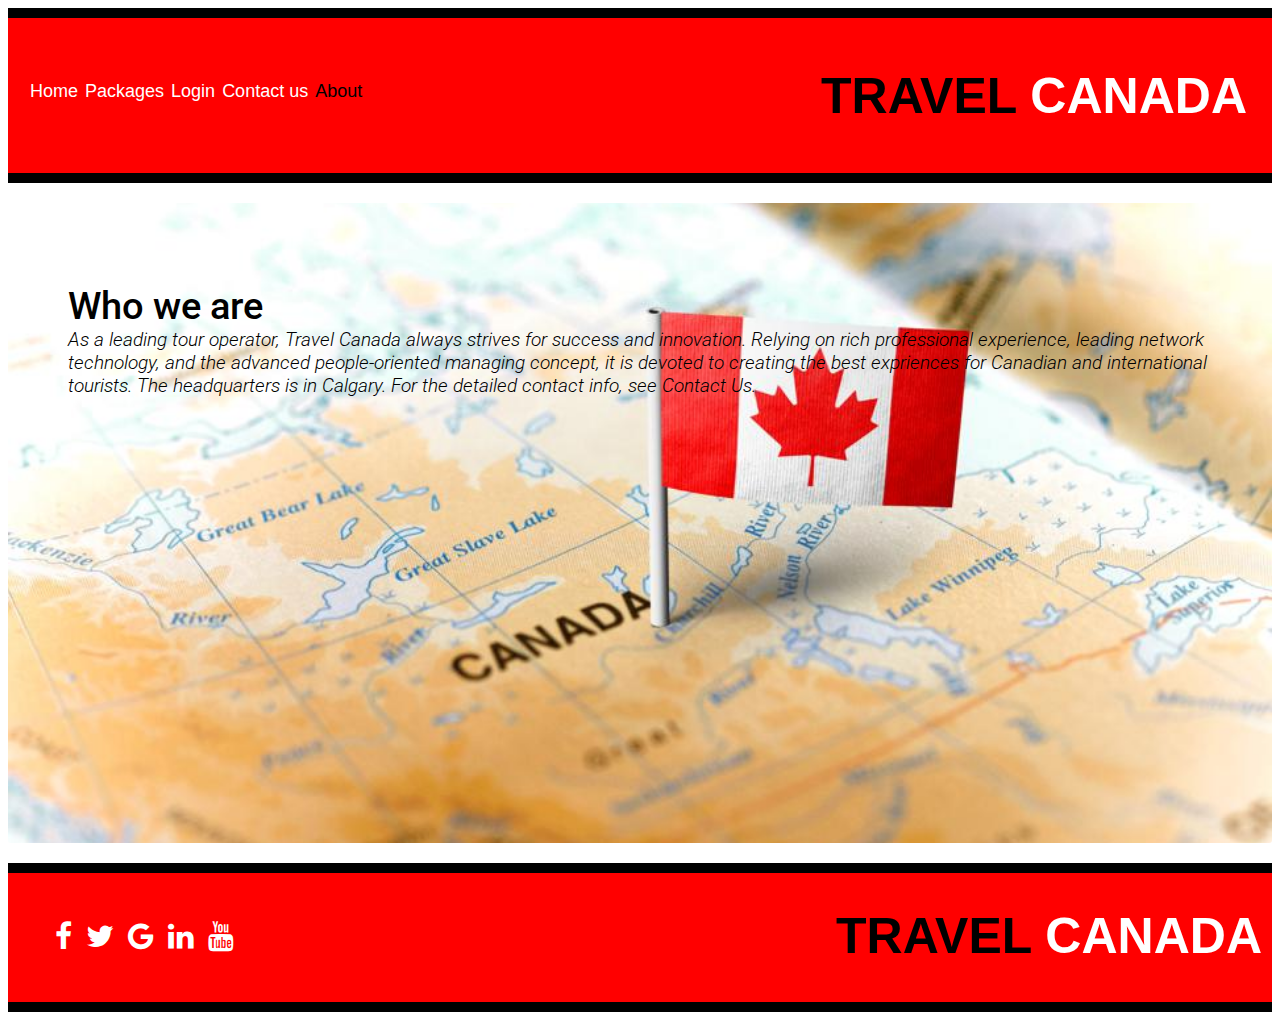
==== about.html @ ee0ec09d "deleted the agency page and css" ====
<!DOCTYPE html>
<html lang="en">
<head>
    <meta charset="UTF-8">
    <meta http-equiv="X-UA-Compatible" content="IE=edge">
    <meta name="viewport" content="width=device-width, initial-scale=1.0">
    <title>Document</title>
    <link rel="stylesheet" href="about.css">
    <link rel="preconnect" href="https://fonts.gstatic.com">
<link href="https://fonts.googleapis.com/css2?family=Cormorant+Garamond&family=Roboto&display=swap" rel="stylesheet">
<link rel="stylesheet" href="https://cdnjs.cloudflare.com/ajax/libs/font-awesome/4.7.0/css/font-awesome.min.css">
    
</head>
<body> 
       <!--****************** GRID ****************** -->

    <div class="gridcontainer">

            <!--****************** HEADER NAVBAR ROW****************** -->

        <div class="header1">
            <div class="gridcontainer-header-navbar">
                <div class="gridcontainer-header-navbar-leftside">
                    <div class="gridcontainer-header-navbar-leftside-link">
                        <a href="index.html"><p>Home</p></a>
                    </div>
                    <div class="gridcontainer-header-navbar-leftside-link">
                        <a href="packages.html"><p>Packages</p></a>
                    </div>
                    <div class="gridcontainer-header-navbar-leftside-link">
                        <a href="custlogin.html"><p>Login</p></a>
                    </div>
                    <div class="gridcontainer-header-navbar-leftside-link ">
                        <a href="contact.html"><p>Contact us</p></a>
                    </div>
                    <div class="gridcontainer-header-navbar-leftside-link active-gridcontainer-header-navbar-leftside-link">
                        <a href="about.html"><p>About</p></a>
                    </div>
                </div>
                <div class="gridcontainer-header-navbar-rightside ">
                    <h1>TRAVEL <span>CANADA</span></h1>  
                </div>
            </div>  
        </div>

            <!-- ************ SECOND ROW******************-->

        <div class="card2">
            <div class = "gridcontainer-card-image">   <img src="images/canada.jpg" alt="image">      
                    <div class = "gridcontainer-card-image-description">  
                        <div class="gridcontainer-card-image-description-title">
                            Who we are                        </div>
                        <div class="gridcontainer-card-image-description-tagline">
                            As a leading tour operator, Travel Canada always strives for success and innovation. Relying on rich professional experience, leading network technology, and the advanced people-oriented managing concept, it is devoted to creating the best expriences for Canadian and international tourists.
                            The headquarters is in Calgary. For the detailed contact info, see Contact Us.
                        </div>
                    </div>
            </div></a> 
        </div>


        <!--****************** FOOTER NAVBAR ROW ******************-->

        <div class="footer14">
            <div class="gridcontainer-footer-navbar">
                <div class="gridcontainer-footer-navbar-leftside">
                    <div class="gridcontainer-footer-navbar-leftside-links"><a href="#" class="facebook"><i class="fa fa-facebook"></i></a></div>
                    <div class="gridcontainer-footer-navbar-leftside-links"><a href="#" class="twitter"><i class="fa fa-twitter"></i></a></div>
                    <div class="gridcontainer-footer-navbar-leftside-links"><a href="#" class="google"><i class="fa fa-google"></i></a></div>
                    <div class="gridcontainer-footer-navbar-leftside-links"><a href="#" class="linkedin"><i class="fa fa-linkedin"></i></a></div>
                    <div class="gridcontainer-footer-navbar-leftside-links"><a href="#" class="youtube"><i class="fa fa-youtube"></i></a></div>
                </div>
                <div class="gridcontainer-footer-navbar-rightside">
                    <h1>TRAVEL <span>CANADA</span> </h1>
                </div>
            </div>  
        </div>
        
</body>
</html>
---- about.css ----
/* <--****************** TEXT STYLES ****************** --> */

*body {
  margin: 0;
  padding: 0;
  border: 0;
}

h1 {
  font-size: 50px;
  color: black;
}

h1 span {
  color: white;
  font-size: 50px;
}

a{
color: black;

}

/* <--****************** THE GRID LAYOUT ****************** --> */

.gridcontainer {
  display: grid;
  grid-template-columns: 1fr ;
  grid-template-rows: 0.2fr 40rem  0.2fr;
  grid-gap: 1.25rem;
 

  grid-template-areas:
    "header1 "
    "card2 "
    "footer14 ";
}
/* <--****************** HEADER NAVBAR ****************** --> */

.gridcontainer-header-navbar {
  display: grid;
  grid-row-gap: 0px;
  grid-template-columns: auto auto;
  background: #ff0000;
  text-align: right;
  padding: 10px;
  width: 100%;
  height: 100%;
  padding: 15px;
  box-sizing: border-box;
}

.gridcontainer-header-navbar-leftside {
  display: flex;
}

.gridcontainer-header-navbar-leftside-link {
  margin: 30px 0px 0px 7px;
  font-family: Arial, Helvetica, sans-serif;
  font-size: 18px;
}

.gridcontainer-header-navbar-leftside-link a {
  color: white;
  text-decoration: none;
  transition: color 0.5s;
}

.gridcontainer-header-navbar-leftside-link a:hover {
  color: black;
  text-decoration: underline solid black 1px;
}

.active-gridcontainer-header-navbar-leftside-link a {
  color: black !important;
  font-family: Arial, Helvetica, sans-serif;
  font-size: 18px;
}

.gridcontainer-header-navbar-rightside {
  padding: 0px 10px 0px 0px;
  display: flex;
  justify-content: flex-end;
  font-family: Arial, Helvetica, sans-serif;
}

/* <-- ************ CARDS ******************--> */

.gridcontainer-card-image {
  position: relative;
  width: 100%;
  height: 100%;
}

.gridcontainer-card-image img {
  width: 100%;
  height: 100%;
  object-fit: cover;
  border-radius: 3px;
}

.gridcontainer-card-image:hover img {
  opacity: 50%;
  transition-timing-function: ease-in;
  transition: opacity 0.75s ease-in-out;
  filter: drop-shadow(4px 3px 4px rgb(104, 104, 104));
}

.gridcontainer-card-image-description {
  position: absolute;
  top: 0%;
  width: 100%;
  height: 100%;
  text-align: left;
  padding: 60px;
  transition-timing-function: ease-in;
  box-sizing: border-box;
  transition: opacity 0.75s ease-in-out;
}



.gridcontainer-card-image-description-title {
  margin-top: 20px;
  font-family: Roboto, "Arial", Helvetica, sans-serif;
  font-size: 3vw;
  font-weight: 500;
}

.gridcontainer-card-image-description-tagline {
  font-family: Roboto, "Arial", Helvetica, sans-serif;
  font-size: 1.5vw;
  font-weight: 300;
  font-style: italic;
}

/* <-- ************ FOOTER-NAVBAR ******************--> */

.gridcontainer-footer-navbar {
  display: grid;
  grid-row-gap: 0px;
  grid-template-columns: auto auto;
  background: #ff0000;
  padding: 0px 0px;
  text-align: right;
  width: 100%;
  height: 100%;

}
.gridcontainer-footer-navbar-leftside {
  display: flex;
  padding: 30px;
  margin: 10px;
  left: 10px;
}
.gridcontainer-footer-navbar-leftside-links {
  margin: 7px;
  font-family: Arial, Helvetica, sans-serif;
  font-size: 30px;
  border-bottom: 1px solid transparent;
  transition: border-bottom 0.5s;
}
.gridcontainer-footer-navbar-leftside-links a:hover {
  border-bottom: 1px solid black;
  color: black;
}

.gridcontainer-footer-navbar-rightside {
  padding: 0px 10px 0px 0px;
  justify-content: right;
  font-family: Arial, Helvetica, sans-serif;
}
.facebook {
  color: white;
}
.twitter {
  color: white;
}
.google {
  color: white;
}
.linkedin {
  color: white;
}
.youtube {
  color: white;
}

/* <--****************** SET GRID AREAS ****************** --> */
.header1 {
  grid-area: header1;
  background-color: black;
  padding: 10px 0px;
}
.card2 {
  grid-area: card2;
}
.card3 {
  grid-area: card3;
}
.card4 {
  grid-area: card4;
}
.card5 {
  grid-area: card5;
}
.card6 {
  grid-area: card6;
}
.card7 {
  grid-area: card7;
}
.card8 {
  grid-area: card8;
}
.card9 {
  grid-area: card9;
}
.card10 {
  grid-area: card10;
}
.card11 {
  grid-area: card11;
}
.card12 {
  grid-area: card12;
}
.card13 {
  grid-area: card13;
}

.footer14 {
  grid-area: footer14;
  background-color: black;
  padding: 10px 0px;
}

/* <--****************** MEDIA QUERIES ****************** --> */

@media only screen and (max-width: 650px) {
  .grid-container {
    grid-template-columns: 1fr;
    grid-template-rows: 0.4fr 1fr 1f 1f 1f 1f 1f 1f 1f 1f 0.4f;
    grid-template-areas:
      "header1 "
      "card2 "
      "card3 "
      "card4 "
      "card5 "
      "card6 "
      "card7 "
      "card8"
      "card9"
      "card10"
      "footer14";
  }
  .gridcontainer-header-navbar {
    display: flex;
  }
  .left-side {
    display: flex;
  }
}
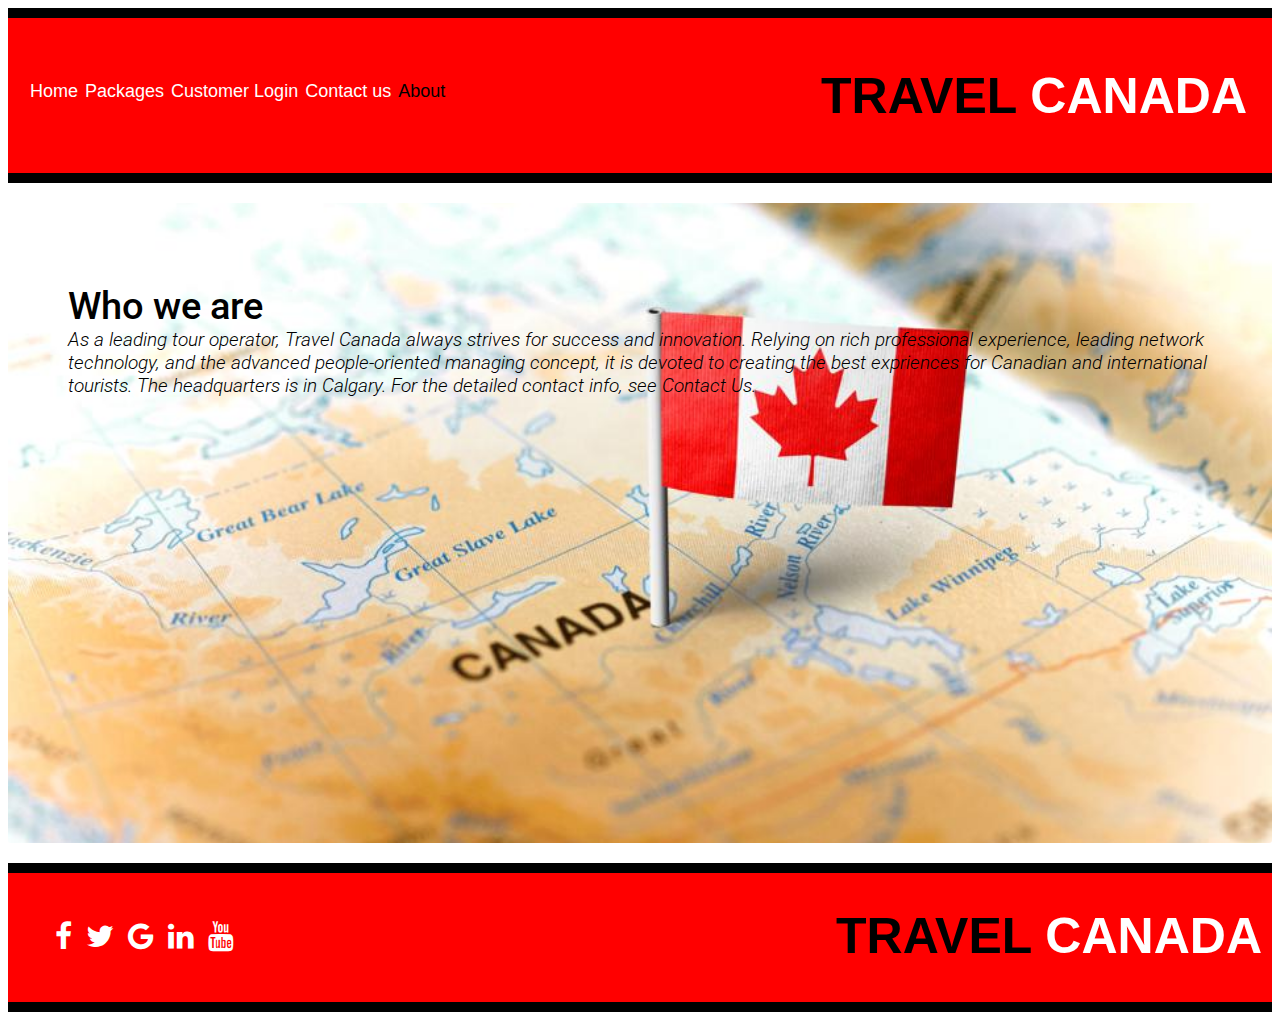
==== commit eb8b4539: "links change" ====
--- a/about.html
+++ b/about.html
@@ -28,7 +28,7 @@
                         <a href="packages.html"><p>Packages</p></a>
                     </div>
                     <div class="gridcontainer-header-navbar-leftside-link">
-                        <a href="custlogin.html"><p>Login</p></a>
+                        <a href="custlogin.html"><p>Customer Login</p></a>
                     </div>
                     <div class="gridcontainer-header-navbar-leftside-link ">
                         <a href="contact.html"><p>Contact us</p></a>
